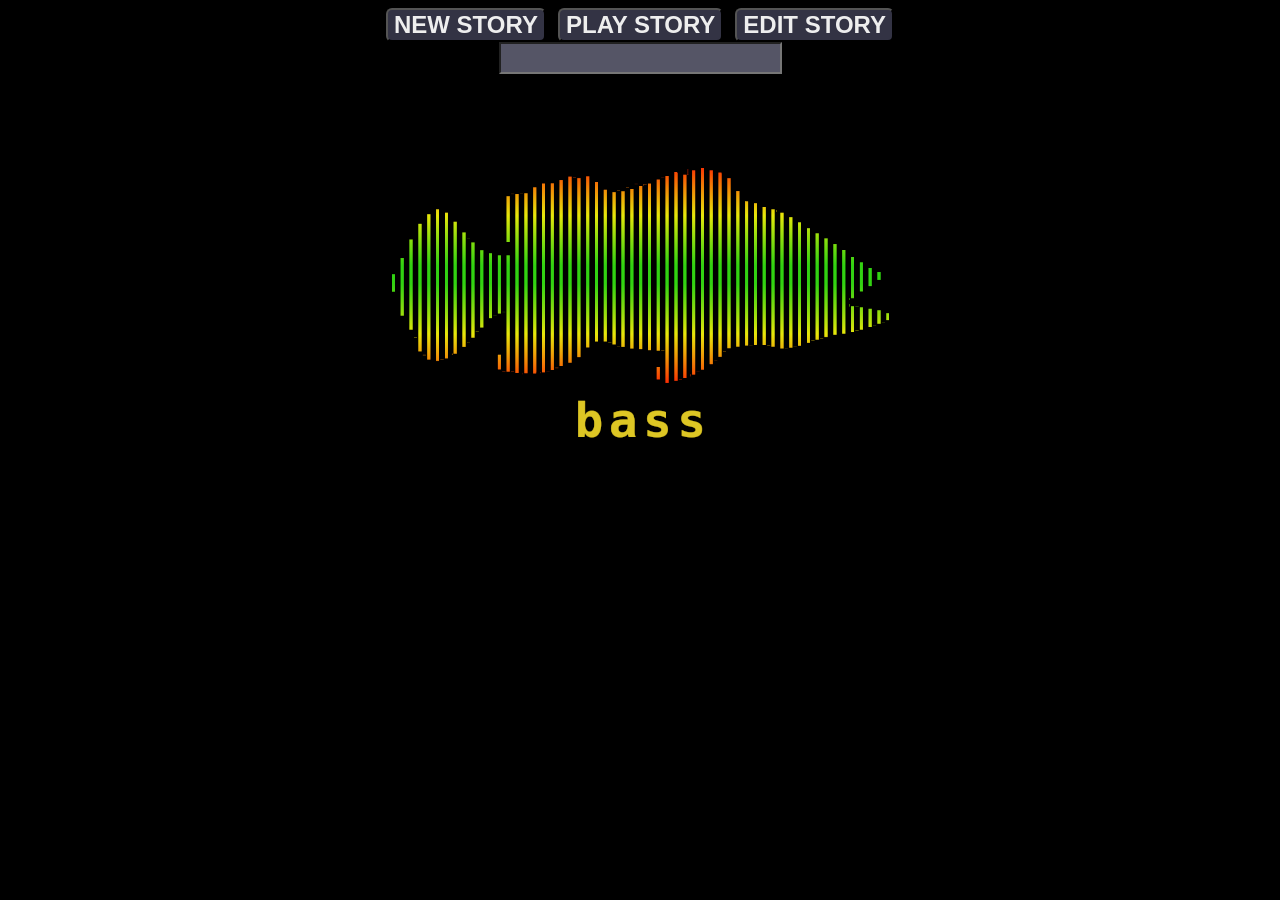
==== index.html @ ec243646 "Renaming bass.html to index.html so the application runs on Git Pages" ====
<html>
<head>
<link rel="stylesheet" href="./css/style.css">
<link rel="stylesheet" href="./css/edit.css">
</head>
<body onload="OnStart()">
<!-- consts must be imported first -->
<script src="./src/ui/rect.js"></script>
<script src="./src/utils/string_utils.js"></script>
<script src="./src/ui/button.js"></script>
<script src="./src/render.js"></script>
<script src="./src/utils/mouse.js"></script>
<script src="./src/ui/dialog.js"></script>
<script src="./src/manager/event_manager.js"></script>
<script src="./src/main.js"></script>
<script src="./src/editor/edit.js"></script>

<script type="text/javascript">
</script>

<div id="divLoad" class="center_div">
    <button type="button" class="file_button" onclick="EDIT.NewFile();">NEW STORY</button>
    <button type="button" class="file_button" onclick="LoadFile();">PLAY STORY</button>
    <button type="button" class="file_button" onclick="LoadFile(true);">EDIT STORY</button>
    <br>
    <input type="text" class="big_input" id="load_file"/>
</div>
<div id="divMain" class="center_div"><img id="logo" name="logo" src="./res/logo_screen.png"><div id="divCanvas"></div></div>
<div class="divTopButtons" id="divFile">
    <div class="divFlexTop">
        <label class="big_label" for="story_name">Story Name: </label><input type="text" class="file_input" id="story_name" name="story_name" placeholder="<Story Name>" />
        <label class="big_label" for="file_name">File Name: </label><input type="text" class="file_input" id="file_name" name="file_name" placeholder="new_story.json"  />
        <button type="button" class="file_button" id="save_file" name="save_file" onclick="EDIT.SaveFile();">SAVE FILE</button>
        <button type="button" class="file_button" id="run_file" name="run_file" onclick="EDIT.RunFile();">RUN FILE</button>
    </div>
    <div class="divFlexTop">
        <label class="big_label" for="title_screen">Title Screen: </label><input type="text" class="file_input" id="title_screen" name="title_screen" placeholder="<title url>" />
        <button type="button" class="preview" id="preview_title" name="preview_title" onclick="EDIT.PreviewTitle();">Preview</button>
    </div>
</div>

<div id="divEdit">
    <div id="divEditLeft" class="edit_panel">
        <div class="divFlex">
            <div class="divInnerFlex">
                <label for="chapter">Next Chapter</label><br>
                <input type="number" class="short" id="chapter" name="chapter" placeholder="-1" onchange="EDIT.FieldChanged();" />
            </div>
            <div class="divInnerFlex">
                <label for="next">Next Event</label><br>
                <input type="number" class="short" id="next" name="next" placeholder="0" onchange="EDIT.FieldChanged();" />
            </div>
            <div class="divInnerFlex">
                <label for="wait_time">Wait Time</label><br>
                <input type="number" class="short" id="wait_time" name="wait_time" placeholder="1000" onchange="EDIT.FieldChanged();"/>
            </div>
        </div>
        <br><br>
        <label for="background">Background</label>
        <label for="clear_background" class="clear_label">Clear:</label>
        <input type="checkbox" id="clear_background" name="clear_background" onchange="EDIT.FieldChanged();" />
        <br>
        <input type="text" class="url" id="background" name="background" placeholder="<background url>" onchange="EDIT.FieldChanged();"/>
        <button type="button" class="preview" id="preview_background" name="preview_background" onclick="EDIT.PreviewBackground();">Preview</button>
        <br><br>
        <label for="foreground">Foreground</label>
        <label for="clear_foreground" class="clear_label">Clear:</label>
        <input type="checkbox" id="clear_foreground" name="clear_foreground" onchange="EDIT.FieldChanged();" />
        <br>
        <input type="text" class="url" id="foreground" name="foreground" placeholder="<foreground url>" onchange="EDIT.FieldChanged();"/>
        <button type="button" class="preview" id="preview_foreground" name="preview_foreground" onclick="EDIT.PreviewForeground();">Preview</button><br>
        <br><br>
        <label for="effects">Effects</label>
        <label for="clear_effects" class="clear_label">Clear:</label>
        <input type="checkbox" id="clear_effects" name="clear_effects" onchange="EDIT.FieldChanged();" />
        <br>
        <input type="text" class="url" id="effects" name="effects" placeholder="<effects url>" onchange="EDIT.FieldChanged();"/>
        <button type="button" class="preview" id="preview_effects" name="preview_effects" onclick="EDIT.PreviewEffects();">Preview</button>
        <br><br>
        <div id="divFadeChecks">
            <h3 class="edit_header" id="fade_header" name="fade_header">FADE</h3>
            <label class="big_label" for="fadeout">IN </label>
            <input type="checkbox" class="big_check" id="fadein" name="fadein" onchange="EDIT.FieldChanged();"/>
            <p class="magic_space"></p>
            <input type="checkbox" class="big_check" id="fadeout" name="fadeout" onchange="EDIT.FieldChanged();"/>
            <label class="big_label" for="fadeout"> OUT</label>
        </div>
        <div id="divChoices">
            <h3 class="edit_header" id="choice_header" name="choice_header">CHOICES</h3>
            <div id="divChoiceList">
                <div id="divChoice_a" class="divChoiceItem">
                    <p class="choice_idx">A</p>
                    <input type="text" id="choice_a" class="choice_text" placeholder="Choice A Text" />
                    <input type="number" id="choice_a_target" class="short" placeholder=0 />
                </div>
                <div id="divChoice_b" class="divChoiceItem">
                    <p class="choice_idx">B</p>
                    <input type="text" id="choice_b" class="choice_text" placeholder="Choice B Text" />
                    <input type="number" id="choice_b_target" class="short" placeholder=0 />
                </div>
                <div id="divChoice_c" class="divChoiceItem">
                    <p class="choice_idx">C</p>
                    <input type="text" id="choice_c" class="choice_text" placeholder="Choice C Text" />
                    <input type="number" id="choice_c_target" class="short" placeholder=0 />
                </div>
                <div id="divChoice_d" class="divChoiceItem">
                    <p class="choice_idx">D</p>
                    <input type="text" id="choice_d" class="choice_text" placeholder="Choice D Text" />
                    <input type="number" id="choice_d_target" class="short" placeholder=0 />
                </div>
            </div>
        </div>
  </div>

  <div id="divEditCenter" class="edit_panel">
      <div id="divEventLabel"><p id="idx" name="idx">0</p><input type="text" id="event_label" name="event_label" placeholder="New Event Label" onchange="EDIT.FieldChanged();"/></div>
      <div id="divCanvasEdit"></div>
          <div id="divName">
              <input type="text" id="dialog_name" placeholder="NAME" onchange="EDIT.FieldChanged();"/>
              <div id="divTextChecks">
                  <label class="big_label" for="italics"><i>ITALICS </i></label><input type="checkbox" class="big_check" id="italics" name="italics" onchange="EDIT.FieldChanged();"/>
                  <p class="magic_space"></p>
                  <label class="big_label" for="bold"><b>BOLD </b></label><input type="checkbox" class="big_check" id="bold" name="bold" onchange="EDIT.FieldChanged();"/>
              </div>
          </div>
      <div id="divDialog"><textarea id="dialog" name="dialog" rows="5" placeholder="DIALOG TEXT" onchange="EDIT.FieldChanged();"></textarea></div>
  </div>

  <div id="divEditRight" class="edit_panel">
      <button type="button" class="event_manage" id="add_chapter" nam="add_chapter" onclick="EDIT.AddChapter();">ADD CHAPTER</button>
      <br>
      <button type="button" class="event_manage" id="rename_chapter" nam="rename_chapter" onclick="EDIT.RenameChapter();">RENAME CHAPTER</button>
      <br>
      <button type="button" class="event_manage" id="delete_chapter" nam="delete_chapter" onclick="EDIT.DeleteChapter();">DELETE CHAPTER</button>
      <br>
      <select id="chapterList" id="chapterList" onchange="EDIT.ChangeChapter();"></select>
      <hr>
      <div id="divList">
          <select name="eventList" id="eventList" size=10 onchange="EDIT.EditEvent();"></select>
      </div>
      <button type="button" class="event_manage" id="add_event" nam="add_event" onclick="EDIT.AddEvent();">ADD EVENT TO END</button>
      <br>
      <button type="button" class="event_manage" id="insert_event" nam="insert_event" onclick="EDIT.InsertEvent();">INSERT EVENT</button>
      <br>
      <button type="button" class="event_manage" id="remove_event" nam="remove_event" onclick="EDIT.RemoveEvent();">REMOVE EVENT</button>
  </div>
</div>

</body>
</html>
---- css/style.css ----
body { background-color: #000000; }

canvas
{
    border:1px solid #CCCCCC;
    background-color: #000000;
    display: inline-block;
    padding: 0px;
    margin-left: auto;
    margin-right: auto;
}

div.center_div { text-align:center; }
div#divLoad    { margin-bottom: 6px; }

div#divCanvas
{
    padding: 0px;
    text-align: center;
    width: 100%;
    margin-left: auto;
    margin-right: auto;
}

button.file_button
{
    color :#EEEEEE;
    background-color: #333344;
    font-size: 22px;
    margin-left: 4px;
    margin-right: 4px;
    border-radius: 6px;
}

input#load_file
{
    font-size:22px;
    color:#EEEEEE;
    background-color:#555566;
}
---- css/edit.css ----
/* DIV classes */
div.divFlex { display:flex; margin-bottom:-20px; padding:0px; text-align: center; }
div.divFlexTop { display:flex; margin-bottom: 8px; }
div.divInnerFlex { margin-left: 8px; margin-right: 8px; }
div.divChoiceItem { display:flex; margin:0px; }

div.divTopButtons
{
    width:100%;
    background-color: #222256;
    display:none;
    padding: 8px;
    margin-left: auto;
    margin-right: auto;
}

div.edit_panel
{
    padding: 4px;
    text-align: center;
}

/* DIV id */
div#divEdit
{
    display:none;
    margin-top: 16px;
}

div#divEditLeft
{
    background-color: #333344;
    margin: 4px;
    text-align: left;
    min-width:200px;
    max-width:400px;
}

div#divEditCenter
{
    background-color: #666688;
    min-width: 600px;
}

div#divEditRight
{
    background-color: #333344;
    min-width:256px;
}

div#divList
{
    margin: auto;
    text-align: left;
    width: 100%;
}

div#divEventLabel
{
    display:flex;
    text-align: center;
    margin-bottom: 4px;
    padding: 0px;
}

div#divName
{
    display:flex;
    text-align:left;
    padding-left:32px;
}

div#divTextChecks
{
    text-align:center;
    width:100%;
    margin-left:auto;
    margin-right:auto;
    margin-top:10px;
}

div#divDialog
{
    text-align: center;
    margin-bottom: 0px;
    padding: 0px;
}

div#divFadeChecks
{
    text-align:center;
    width:100%;
    margin-left:auto;
    margin-right:auto;
    margin-top:-8px;
    margin-bottom: 4px;
}

div#divChoiceList
{
    margin-top: 4px;
}

h3.edit_header
{
    color: #EEEEEE;
    background-color: #555566;
    margin: 0px;
    margin-bottom:4px;
    text-align:center;
}

label
{
    font-size:16px;
    color:#EEEEEE;
}

label.big_label
{
    font-size: 20px;
    margin-top: 4px;
}

label.clear_label
{
    margin-left: 64px;
    margin-right: 8px;
}

/* input classes */
::placeholder
{
    color: #EEEEEE;
    opacity: 0.45;
}
input[type="checkbox"]
{
    background-color: #AAAABB;
    margin: 0px;
    padding: 0px;
    width:18px;
    height:18px;
    margin-bottom: 4px;
    box-sizing: border-box;
}

input.big_check
{
    width:24px;
    height:24px;
}

input.url
{
    color: #EEEEEE;
    background-color: #666677;
    font-size: 18px;
    min-width: 256px;
    border-radius: 2px;
    margin-bottom: 4px;
}

input.short
{
    color:#EEEEEE;
    background-color: #666677;
    font-size: 18px;
    min-width: 72px;
    width: 72px;
    border-radius: 2px;
}

input.choice_text
{
    color: #EEEEEE;
    background-color: #666677;
    font-size: 18px;
    min-width: 160px;
    width: 160px;
    border-radius: 2px;
}

input.file_input
{
    font-size: 22px;
    color: #EEEEEE;
    background-color: #444488;
    margin-right: 8px;
    border-radius: 4px;
}

input#event_label
{
    color: #EEEEEE;
    background-color: #888899;
    font-size: 24px;
    width: 100%;
    text-align: center;
    margin-right: 8px;
    border-radius: 2px;
}

input#dialog_name
{
    font-size: 20px;
    font-weight: 550;
    color:#EEEEFF;
    min-width: 250px;
    margin-top: 4px;
    margin-right: 10px;
    padding:8px;
    border:4px solid #EEEEEE;
    border-radius: 12px;
    background:#44AAEE;
}

p.choice_idx
{
    text-align: center;
    font-size: 20px;
    color:#EEEEFF;
    margin: 0px;
    padding: 0px;
    border:2px solid #EEEEEE;
    border-radius: 4px;
    background-color: #666688;
    width: 28px;
    margin-left: 8px;
    margin-right: 4px;
}

p.magic_space
{
    display:inline;
    margin-left: 24px;
    margin-right: 24px;
}

p#idx
{
    text-align: center;
    font-size: 32px;
    color:#EEEEFF;
    margin: 0px;
    padding: 0px;
    border:2px solid #EEEEEE;
    border-radius: 4px;
    background-color: #666688;
    width: 40px;
    margin-left: 8px;
    margin-right: 4px;
}
/* select classes */
select
{
    color:#EEEEEE;
    background-color:#666677;
    font-size: 20px;
    font-weight: 700;
    padding: 2px;
    min-width: 150px;
    width:100%;
    margin-top: 2px;
    margin-right:0px;
}

option
{
    color:#EEEEEE;
    background-color:#666677;
    font-size: 20px;
    width: 100%;
    min-width:160px;
    padding-left: 6px;
}

textarea#dialog
{
    font-size: 24px;
    color:#EEEEFF;
    min-width: 585px;
    margin-top: 8px;
    padding:8px;
    border:4px solid #EEEEEE;
    border-radius: 16px;
    background:#0033AA;
}

/* button classes */
button.preview
{
    color: #EEEEEE;
    font-size: 16px;
    background-color:#444466;
    border-radius: 2px;
}

button.event_manage
{
    color: #EEEEEE;
    font-size: 16px;
    font-weight: 600;
    margin-right: 8px;
    margin-left: 2px;
    margin-top: 2px;
    padding-left: 4px;
    padding-right: 4px;
    padding-top: 6px;
    padding-bottom: 6px;
    background-color: #448833;
    border-radius: 4px;
    width: 100%;
}

button.file_button
{
    color :#EEEEEE;
    font-size: 24px;
    font-weight: 800;
    margin-left: 4px;
    margin-right: 4px;
    border-radius: 6px;
}

button#save_file { background-color: #448833; }
button#run_file { background-color: #334488; }


button#delete_chapter { background-color: #884433; }
button#remove_event   { background-color: #884433; }
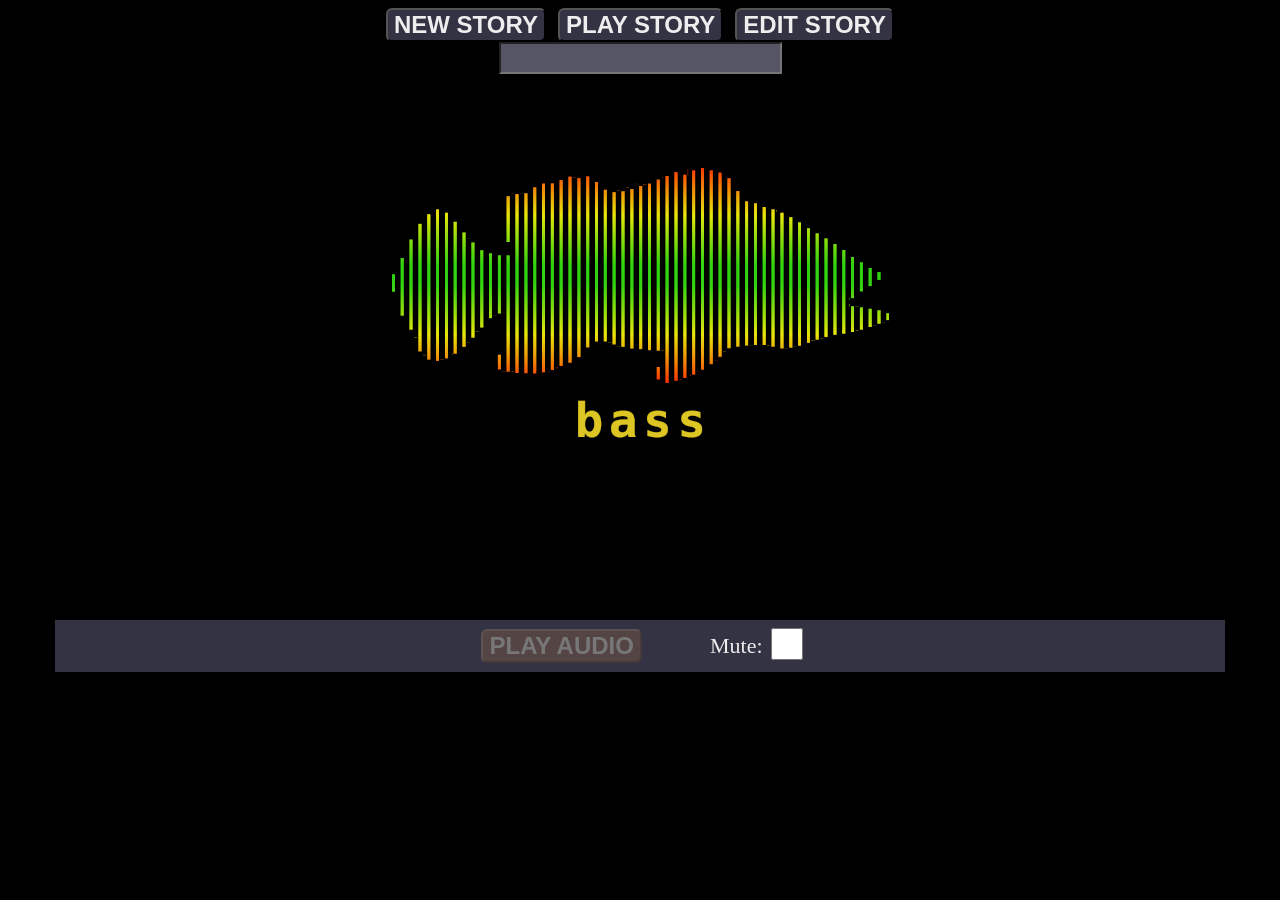
==== commit 7c22fc8a: "Added sound effects" ====
--- a/index.html
+++ b/index.html
@@ -25,7 +25,14 @@
     <br>
     <input type="text" class="big_input" id="load_file"/>
 </div>
-<div id="divMain" class="center_div"><img id="logo" name="logo" src="./res/logo_screen.png"><div id="divCanvas"></div></div>
+<div id="divMain" class="center_div"><img id="logo" name="logo" src="./res/logo_screen.png">
+    <div id="divCanvas"></div>
+    <div id="divSoundControl">
+        <button type="button" class="file_button" id="play_audio" onclick="DIALOG.PlaySound();" disabled>PLAY AUDIO</button>
+        <label id="mute_label" for="mute_sound" class="clear_label">Mute:</label>
+        <input type="checkbox" id="mute_sound" name="mute_sound" onchange="DIALOG.ToggleMute(this.checked);" />
+    </div>
+</div>
 <div class="divTopButtons" id="divFile">
     <div class="divFlexTop">
         <label class="big_label" for="story_name">Story Name: </label><input type="text" class="file_input" id="story_name" name="story_name" placeholder="<Story Name>" />
@@ -56,27 +63,41 @@
             </div>
         </div>
         <br><br>
-        <label for="background">Background</label>
-        <label for="clear_background" class="clear_label">Clear:</label>
-        <input type="checkbox" id="clear_background" name="clear_background" onchange="EDIT.FieldChanged();" />
-        <br>
-        <input type="text" class="url" id="background" name="background" placeholder="<background url>" onchange="EDIT.FieldChanged();"/>
-        <button type="button" class="preview" id="preview_background" name="preview_background" onclick="EDIT.PreviewBackground();">Preview</button>
-        <br><br>
-        <label for="foreground">Foreground</label>
-        <label for="clear_foreground" class="clear_label">Clear:</label>
-        <input type="checkbox" id="clear_foreground" name="clear_foreground" onchange="EDIT.FieldChanged();" />
-        <br>
-        <input type="text" class="url" id="foreground" name="foreground" placeholder="<foreground url>" onchange="EDIT.FieldChanged();"/>
-        <button type="button" class="preview" id="preview_foreground" name="preview_foreground" onclick="EDIT.PreviewForeground();">Preview</button><br>
-        <br><br>
-        <label for="effects">Effects</label>
-        <label for="clear_effects" class="clear_label">Clear:</label>
-        <input type="checkbox" id="clear_effects" name="clear_effects" onchange="EDIT.FieldChanged();" />
-        <br>
-        <input type="text" class="url" id="effects" name="effects" placeholder="<effects url>" onchange="EDIT.FieldChanged();"/>
-        <button type="button" class="preview" id="preview_effects" name="preview_effects" onclick="EDIT.PreviewEffects();">Preview</button>
-        <br><br>
+        <div id="divSound">
+            <h3 class="edit_header" id="sound_header" name="sound_header">SOUND</h3>
+            <label for="sound_effect">Sound</label>
+            <br>
+            <input type="text" class="url" id="sound_effect" name="sound_effect" placeholder="<sound effect url>" onchange="EDIT.FieldChanged();"/>
+            <button type="button" class="preview" id="preview_sound_effect" name="preview_sound_effect" onclick="EDIT.PreviewSound();">Preview</button>
+            <br>
+        </div>
+        <div id="divImages">
+            <h3 class="edit_header" id="image_header" name="image_header">IMAGES</h3>
+            <!-- Background element -->
+            <label for="background">Background</label>
+            <label for="clear_background" class="clear_label">Clear:</label>
+            <input type="checkbox" id="clear_background" name="clear_background" onchange="EDIT.FieldChanged();" />
+            <br>
+            <input type="text" class="url" id="background" name="background" placeholder="<background url>" onchange="EDIT.FieldChanged();"/>
+            <button type="button" class="preview" id="preview_background" name="preview_background" onclick="EDIT.PreviewBackground();">Preview</button>
+            <br>
+            <!-- Foreground element -->
+            <label for="foreground">Foreground</label>
+            <label for="clear_foreground" class="clear_label">Clear:</label>
+            <input type="checkbox" id="clear_foreground" name="clear_foreground" onchange="EDIT.FieldChanged();" />
+            <br>
+            <input type="text" class="url" id="foreground" name="foreground" placeholder="<foreground url>" onchange="EDIT.FieldChanged();"/>
+            <button type="button" class="preview" id="preview_foreground" name="preview_foreground" onclick="EDIT.PreviewForeground();">Preview</button>
+            <br>
+            <!-- Effects element -->
+            <label for="effects">Effects</label>
+            <label for="clear_effects" class="clear_label">Clear:</label>
+            <input type="checkbox" id="clear_effects" name="clear_effects" onchange="EDIT.FieldChanged();" />
+            <br>
+            <input type="text" class="url" id="effects" name="effects" placeholder="<effects url>" onchange="EDIT.FieldChanged();"/>
+            <button type="button" class="preview" id="preview_effects" name="preview_effects" onclick="EDIT.PreviewEffects();">Preview</button>
+            <br><br>
+        </div>
         <div id="divFadeChecks">
             <h3 class="edit_header" id="fade_header" name="fade_header">FADE</h3>
             <label class="big_label" for="fadeout">IN </label>
@@ -90,23 +111,23 @@
             <div id="divChoiceList">
                 <div id="divChoice_a" class="divChoiceItem">
                     <p class="choice_idx">A</p>
-                    <input type="text" id="choice_a" class="choice_text" placeholder="Choice A Text" />
-                    <input type="number" id="choice_a_target" class="short" placeholder=0 />
+                    <input type="text" id="choice_a" class="choice_text" placeholder="Choice A Text" onchange="EDIT.FieldChanged();"/>
+                    <input type="number" id="choice_a_target" class="short" placeholder=0 onchange="EDIT.FieldChanged();"/>
                 </div>
                 <div id="divChoice_b" class="divChoiceItem">
                     <p class="choice_idx">B</p>
-                    <input type="text" id="choice_b" class="choice_text" placeholder="Choice B Text" />
-                    <input type="number" id="choice_b_target" class="short" placeholder=0 />
+                    <input type="text" id="choice_b" class="choice_text" placeholder="Choice B Text" onchange="EDIT.FieldChanged();"/>
+                    <input type="number" id="choice_b_target" class="short" placeholder=0 onchange="EDIT.FieldChanged();"/>
                 </div>
                 <div id="divChoice_c" class="divChoiceItem">
                     <p class="choice_idx">C</p>
-                    <input type="text" id="choice_c" class="choice_text" placeholder="Choice C Text" />
-                    <input type="number" id="choice_c_target" class="short" placeholder=0 />
+                    <input type="text" id="choice_c" class="choice_text" placeholder="Choice C Text" onchange="EDIT.FieldChanged();"/>
+                    <input type="number" id="choice_c_target" class="short" placeholder=0 onchange="EDIT.FieldChanged();"/>
                 </div>
                 <div id="divChoice_d" class="divChoiceItem">
                     <p class="choice_idx">D</p>
-                    <input type="text" id="choice_d" class="choice_text" placeholder="Choice D Text" />
-                    <input type="number" id="choice_d_target" class="short" placeholder=0 />
+                    <input type="text" id="choice_d" class="choice_text" placeholder="Choice D Text" onchange="EDIT.FieldChanged();"/>
+                    <input type="number" id="choice_d_target" class="short" placeholder=0 onchange="EDIT.FieldChanged();"/>
                 </div>
             </div>
         </div>
--- a/css/style.css
+++ b/css/style.css
@@ -22,6 +22,20 @@
     margin-right: auto;
 }
 
+div#divSoundControl
+{
+    align-items: center;
+    background-color: #333344;
+    display:flex;
+    justify-content:center;
+    margin-left: auto;
+    margin-right: auto;
+    padding-top: 8px;
+    padding-bottom: 8px;
+    text-align:center;
+    width:1170px; -- should be the width of the canvas
+}
+
 button.file_button
 {
     color :#EEEEEE;
@@ -32,9 +46,26 @@
     border-radius: 6px;
 }
 
+button.file_button:disabled
+{
+    color :#777777;
+    background-color: #554444;
+}
+
 input#load_file
 {
     font-size:22px;
     color:#EEEEEE;
     background-color:#555566;
 }
+
+input#mute_sound
+{
+    width: 2.0rem;
+    height: 2.0rem;
+}
+
+label#mute_label
+{
+    font-size: 22px;
+}
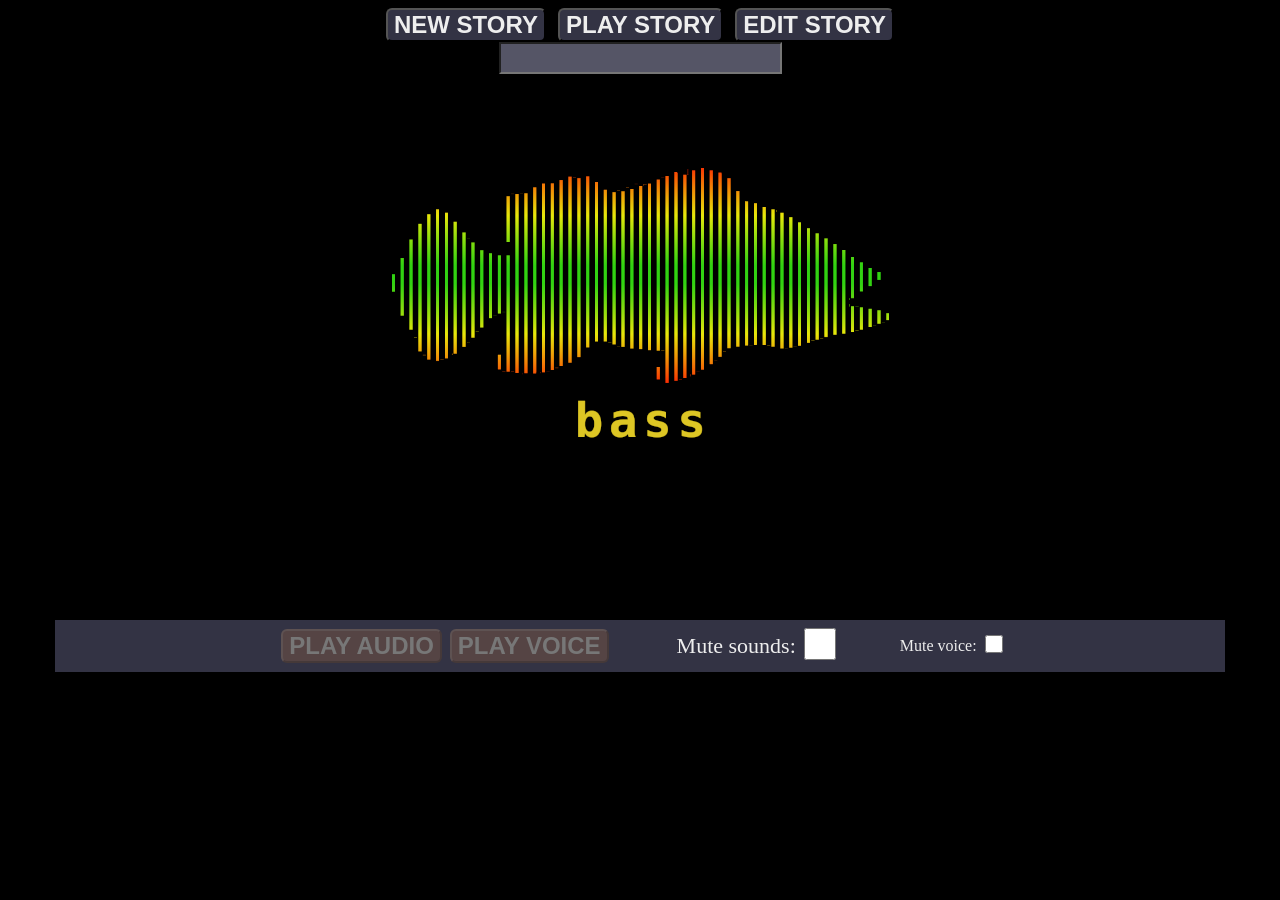
==== commit d2033acb: "Play voice lines in the player and edit them in the editor - Player: voice lines play on their own t" ====
--- a/index.html
+++ b/index.html
@@ -29,8 +29,11 @@
     <div id="divCanvas"></div>
     <div id="divSoundControl">
         <button type="button" class="file_button" id="play_audio" onclick="DIALOG.PlaySound();" disabled>PLAY AUDIO</button>
-        <label id="mute_label" for="mute_sound" class="clear_label">Mute:</label>
+        <button type="button" class="file_button" id="play_voice" onclick="DIALOG.PlayVoice();" disabled>PLAY VOICE</button>
+        <label id="mute_label" for="mute_sound" class="clear_label">Mute sounds:</label>
         <input type="checkbox" id="mute_sound" name="mute_sound" onchange="DIALOG.ToggleMute(this.checked);" />
+        <label id="mute_voice_label" for="mute_voice" class="clear_label">Mute voice:</label>
+        <input type="checkbox" id="mute_voice" name="mute_voice" onchange="DIALOG.ToggleMuteVoice(this.checked);" />
     </div>
 </div>
 <div class="divTopButtons" id="divFile">
@@ -69,6 +72,11 @@
             <br>
             <input type="text" class="url" id="sound_effect" name="sound_effect" placeholder="<sound effect url>" onchange="EDIT.FieldChanged();"/>
             <button type="button" class="preview" id="preview_sound_effect" name="preview_sound_effect" onclick="EDIT.PreviewSound();">Preview</button>
+            <br>
+            <label for="voice_line">Voice</label>
+            <br>
+            <input type="text" class="url" id="voice_line" name="voice_line" placeholder="<voice line url>" onchange="EDIT.FieldChanged();"/>
+            <button type="button" class="preview" id="preview_voice_line" name="preview_voice_line" onclick="EDIT.PreviewVoice();">Preview</button>
             <br>
         </div>
         <div id="divImages">
